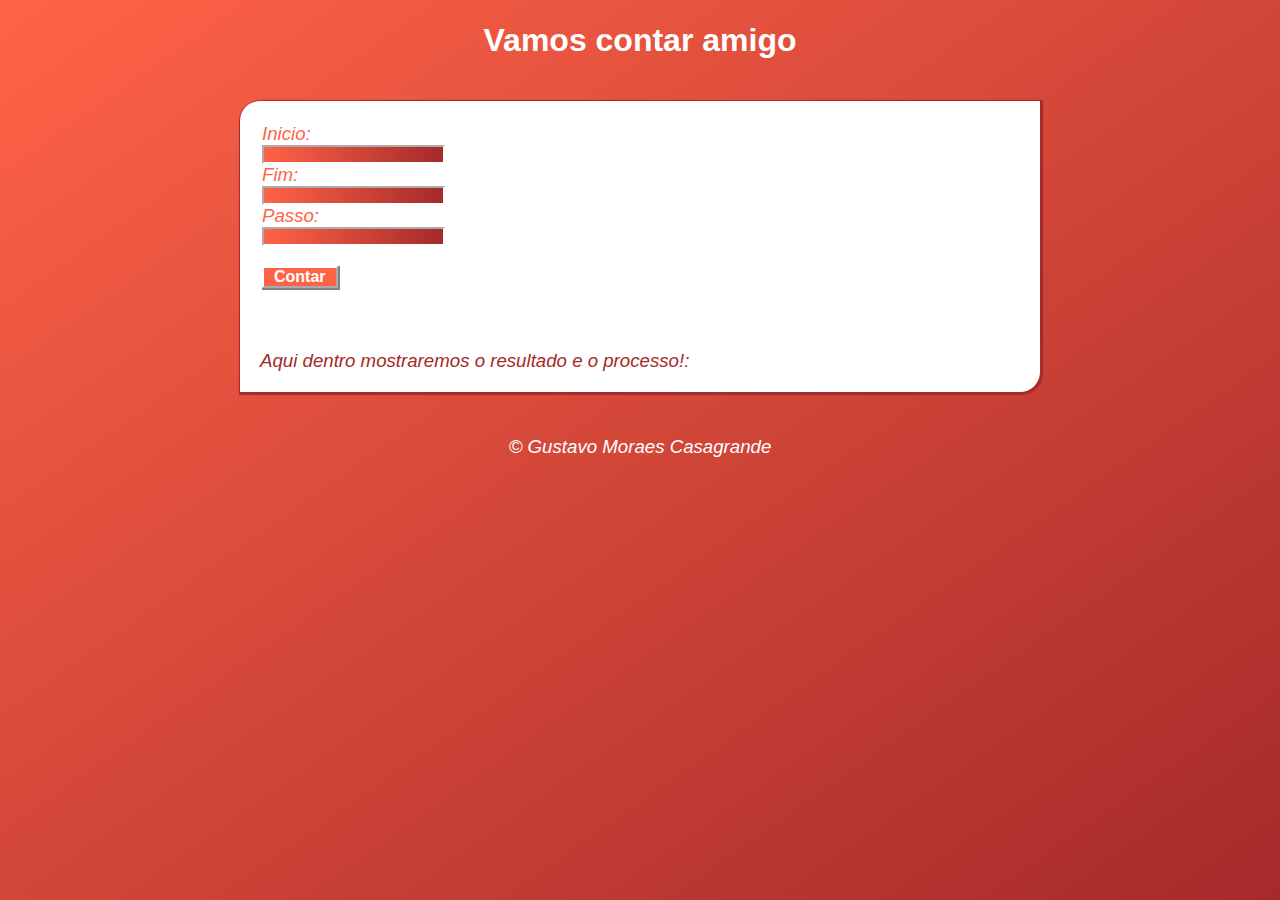
==== site-de-continhajs/index.html @ 98d425d8 "got some amazing feedback" ====
<!DOCTYPE html>
<html lang="pt-BR">
<head>
    <meta charset="UTF-8">
    <meta name="viewport" content="width=device-width, initial-scale=1.0">
    <title>Continha!</title>
    <link rel="stylesheet" href="style.css">
</head>
<body>
    <header>
        <h1>Vamos contar amigo</h1>
    </header>
    <section>
        <div id="course">
            <label for="start">Inicio: </label>
            <input type="number" name="start" id="start">
            <label for="end">Fim: </label>
            <input type="number" name="end" id="end">
            <label for="step">Passo: </label>
            <input type="number" name="step" id="step">
            <button id="btnGo">Contar</button>
        </div>
        <div id="cont">
            Aqui dentro mostraremos o resultado e o processo!:
        </div>
    </section>
    <footer>
        <p>&copy; Gustavo Moraes Casagrande</p>
    </footer>
    <script src="script.js"></script>
</body>
</html>
---- site-de-continhajs/style.css ----
@charset "UTF-8";

* {
    font: normal 12pt Arial, Helvetica, sans-serif;
    margin: 0;
    padding: 0;
}

body {
    background: linear-gradient(to right bottom, tomato, brown);
    height: 100vh;
}

header > h1 {
    font: bold 24pt Arial, Helvetica, sans-serif;
    text-align: center;
    padding: 22px;
    color: white;
    margin-bottom: 20px;
}

section {
    background-color: white;
    width: 800px;
    margin: auto;
    border-radius: 20px 0px 20px 0px;
    box-shadow: 1px 1px 1px 2px brown;
}

div#course {
    display: inline-block;
    padding: 22px;
    width: 100px;
}

label {
    font-style: italic;
    font-size: 14pt;
    font-weight: 100;
    color: tomato;
}

input {
    font: italic 10pt Arial, Helvetica, sans-serif;
    color: white;
    border-color: white;
    background: linear-gradient(to right, tomato, brown);
}

button {
    border-color: white;
    background-color: tomato;
    color: white;
    font-weight: bold;
    padding: 0px 10px 0px 10px;
    margin: 20px 0px 20px 0px;
    box-shadow: .5px .5px .5px 1px rgba(0, 0, 0, 0.492);
}

button:hover {
    border-color: tomato;
    background-color: white;
    color: tomato;
}

div#cont {
    font: italic 14pt Arial, Helvetica, sans-serif;
    color: brown;
    padding: 20px;
}

footer > p {
    font: italic 14pt Arial, Helvetica, sans-serif;
    color: white;
    padding: 44px;
    text-align: center;
}
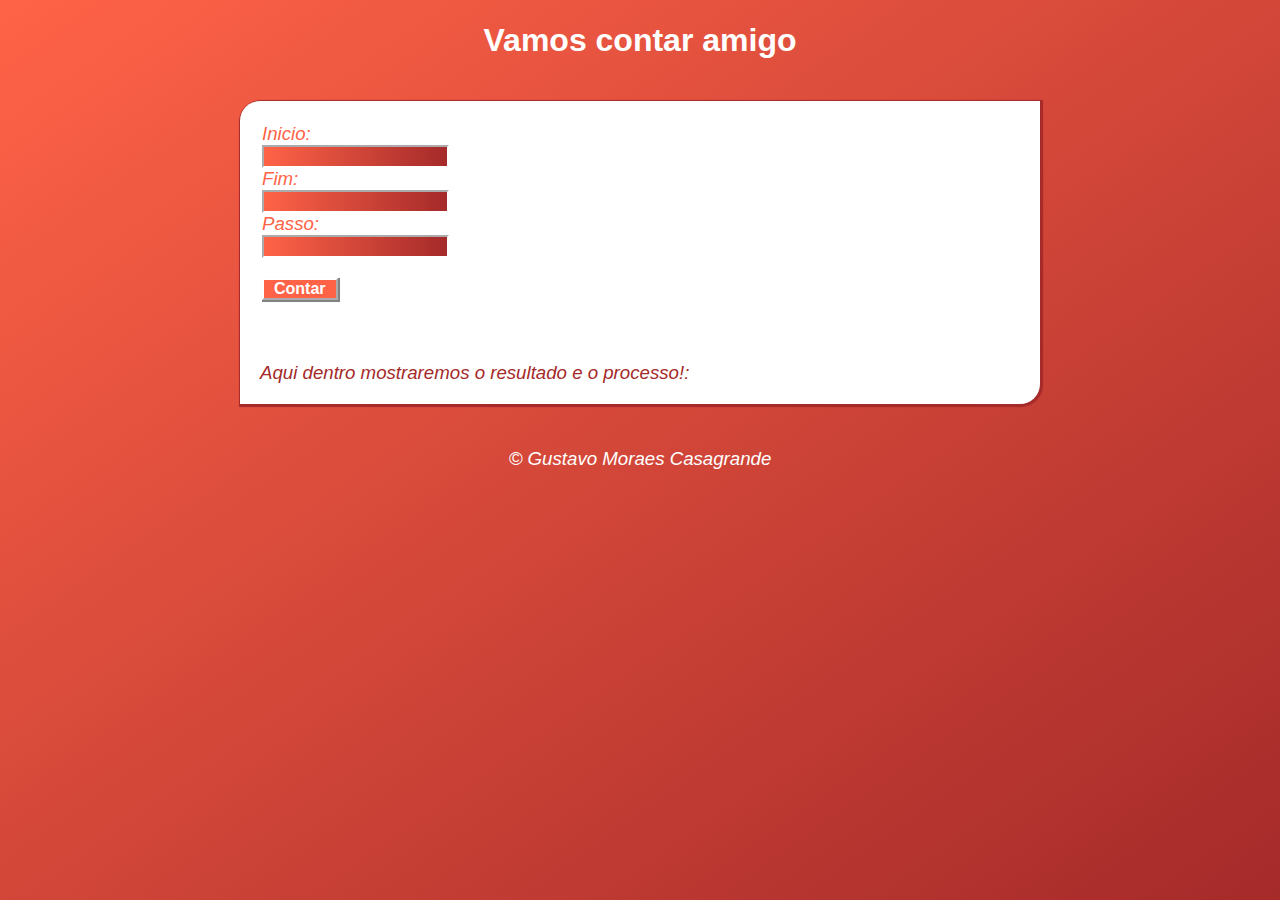
==== commit fb3b3dfa: "tabuada hahaha" ====
--- a/site-de-continhajs/index.html
+++ b/site-de-continhajs/index.html
@@ -20,7 +20,7 @@
             <input type="number" name="step" id="step">
             <button id="btnGo">Contar</button>
         </div>
-        <div id="cont">
+        <div id="res">
             Aqui dentro mostraremos o resultado e o processo!:
         </div>
     </section>
--- a/site-de-continhajs/style.css
+++ b/site-de-continhajs/style.css
@@ -45,6 +45,7 @@
     color: white;
     border-color: white;
     background: linear-gradient(to right, tomato, brown);
+    padding: 2px;
 }
 
 button {
@@ -63,10 +64,16 @@
     color: tomato;
 }
 
-div#cont {
+div#res {
     font: italic 14pt Arial, Helvetica, sans-serif;
     color: brown;
     padding: 20px;
+    text-align: left;
+}
+
+span {
+    display: inline-block;
+    padding: 2px 4px;
 }
 
 footer > p {
